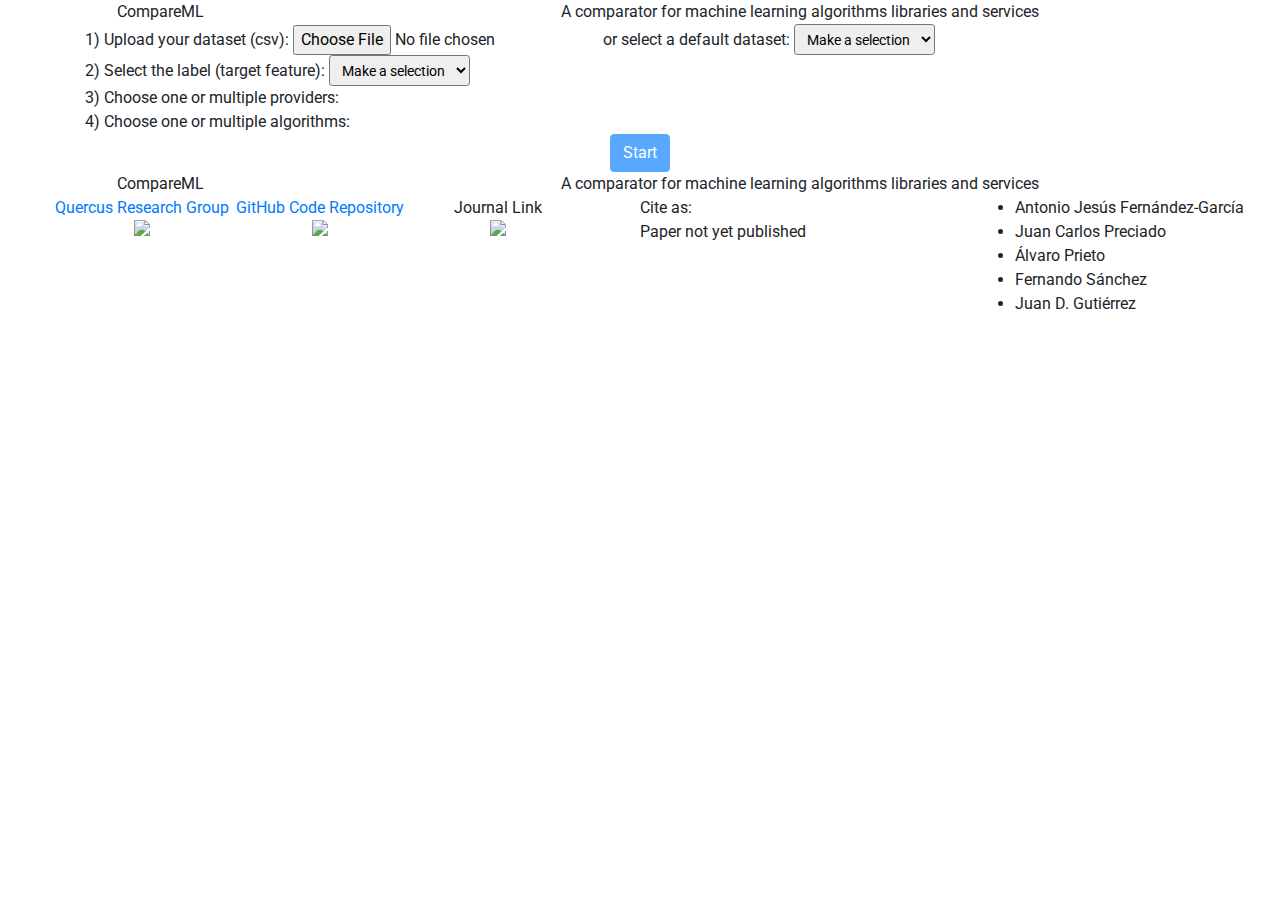
==== public/index.html @ 1232d76a "Add Google Analytics tracking code" ====
<!DOCTYPE html>
<html lang="en">

<head>
    <!-- Global site tag (gtag.js) - Google Analytics -->
    <script async src="https://www.googletagmanager.com/gtag/js?id=UA-166665128-1"></script>
    <script>
        window.dataLayer = window.dataLayer || [];
        function gtag(){dataLayer.push(arguments);}
        gtag('js', new Date());

        gtag('config', 'UA-166665128-1');
    </script>
    <meta charset="utf-8">
    <title>CompareML</title>

    <!-- jQuery -->
    <script src="https://code.jquery.com/jquery-3.4.1.min.js" integrity="sha256-CSXorXvZcTkaix6Yvo6HppcZGetbYMGWSFlBw8HfCJo=" crossorigin="anonymous"></script>

    <!-- Bootstrap -->
    <link rel="stylesheet" href="https://stackpath.bootstrapcdn.com/bootstrap/4.4.1/css/bootstrap.min.css" integrity="sha384-Vkoo8x4CGsO3+Hhxv8T/Q5PaXtkKtu6ug5TOeNV6gBiFeWPGFN9MuhOf23Q9Ifjh" crossorigin="anonymous">

    <!-- Custom client.js -->
    <script type="text/javascript" src="static/client.js"></script>

    <!-- Custom CSS -->
    <link href="https://fonts.googleapis.com/css?family=Roboto&display=swap" rel="stylesheet">
    <link rel="stylesheet" href="static/style.css">
</head>

<body>
    <div class="container-fluid">
        <!--     ###############  BANNER ############### -->
        <div id="banner" class="header row align-items-center">
            <div id="title" class="col-3" align="center">CompareML</div>
            <div id="description" class="col-9" align="center">A comparator for machine learning algorithms libraries and services</div>
        </div>

        <!--     ###############  CONTENT ############### -->
        <div id="content">
            <div id="form_div" class="container">
                <div class="row margin_bot">
                    <div class="col">
                        <span class="big">1) </span>

                        <span class="steps">Upload your dataset (csv):</span>
                        <input type="file" id="file" class="" accept=".csv" onchange="populateTargetSelectWithFile()" />
                        <span class="steps">or select a default dataset:</span>
                        <select id="default_select" class="form-control-sm" onchange="populateTargetSelectWithDefault()">
                            <option selected disabled hidden>Make a selection</option>
                        </select>
                    </div>
                </div>


                <div class="row margin_bot">
                    <div class="col">
                        <div id="target_div">
                            <span class="big">2) </span>
                            <span class="steps">Select the label (target feature):</span>
                            <select id="target_select" class="form-control-sm">
                                <option selected disabled hidden>Make a selection</option>
                            </select>
                        </div>
                    </div>
                </div>

                <div id="providers_div" class="row margin_bot">
                    <div class="col">
                        <div class="row">
                            <div class="col">
                                <span class="big">3) </span>
                                <span class="steps">Choose one or multiple providers:</span>
                                <div id="providers_checks_div" class="row justify-content-center"></div>
                            </div>
                        </div>
                    </div>
                </div>

                <div id="algorithms_div" class="row margin_bot">
                    <div class="col">
                        <div class="row">
                            <div class="col">
                                <span class="big">4) </span>
                                <span class="steps">Choose one or multiple algorithms:</span>
                                <div id="algorithms_checks_div" class=""></div>
                            </div>
                        </div>
                    </div>
                </div>
                <div id="start_button_div" class="row justify-content-center margin_bot">
                    <button type="button" id="start_button" class="btn btn-primary disabled" onclick="submitOptions()">Start</button>

                </div>
                <p class="text-center small" id="patient_warning" style="display:none">Experiments may take time, please be patient</p>
            </div>
        </div>
        <div id="result_div" class="container-fluid">
            <div id="result_row" class="row"></div>
        </div>
        <!--     ###############  FOOTER ############### -->
        <div id="footer" class="row">
            <div class="col">
                <div class="header row align-items-center">
                    <div id="title" class="col-3" align="center">CompareML</div>
                    <div id="description" class="col-9" align="center">A comparator for machine learning algorithms libraries and services</div>
                </div>

                <div class="row">
                    <div class="col">
                        <div class="row">
                            <div class="col-1"></div>
                            <div class="col">
                                <a href="https://quercusseg.unex.es" title="Quercus Software Engineering Group">
                                    <div class="row align-items-center justify-content-center">
                                        Quercus Research Group
                                    </div>
                                    <div class="row align-items-center justify-content-center">
                                        <img src="/static/img/quercus.png" />
                                    </div>
                                </a>
                            </div>
                            <div class="col">
                                <a href="https://github.com/i3uex/CompareML" title="CompareML at GitHub">
                                    <div class="row align-items-center justify-content-center">
                                        GitHub Code Repository
                                    </div>
                                    <div class="row align-items-center justify-content-center">
                                        <img src="/static/img/github.png" srcset="/static/img/github@2x.png 2x"/>
                                    </div>
                                </a>
                            </div>
                            <div class="col">
                                <div class="row align-items-center justify-content-center">
                                    Journal Link
                                </div>
                                <div class="row align-items-center justify-content-center">
                                    <img src="/static/img/journal.png" srcset="/static/img/journal@2x.png 2x" />
                                </div>
                            </div>
                            <div class="col-1"></div>
                        </div>
                    </div>
                    <div class="col">
                        <div class="row">

                            <div class="col">
                                <div class="row">
                                    Cite as:
                                </div>
                                <div class="row" id="cite">
                                    Paper not yet published
                                </div>
                            </div>

                            <div class="col">
                                <ul>
                                    <li>Antonio Jesús Fernández-García</li>
                                    <li>Juan Carlos Preciado</li>
                                    <li>Álvaro Prieto</li>
                                    <li>Fernando Sánchez</li>
                                    <li>Juan D. Gutiérrez</li>
                                </ul>
                            </div>
                        </div>
                    </div>
                </div>
            </div>
        </div>
    </div>

</body>

</html>
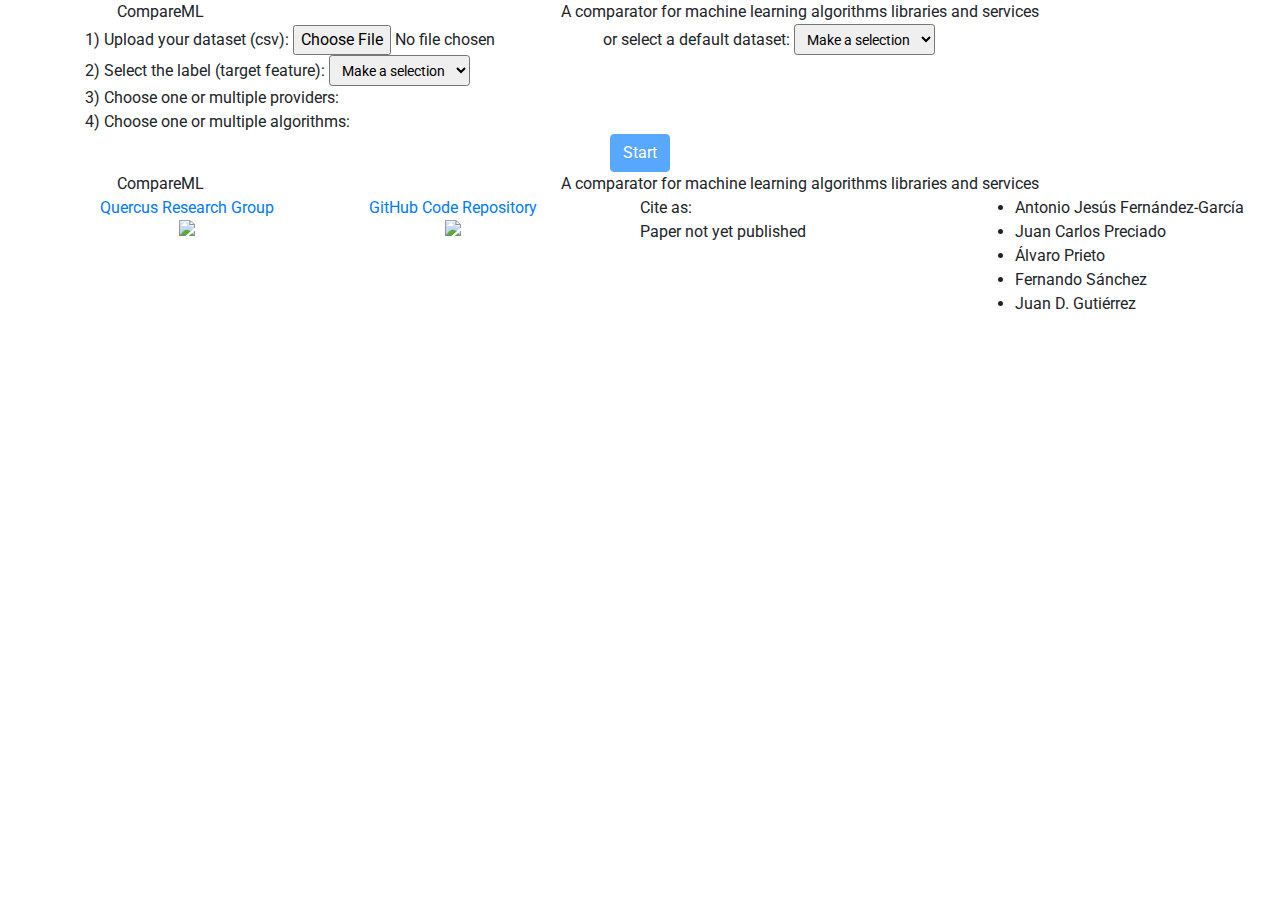
==== commit 657c08ef: "Remove journal link" ====
--- a/public/index.html
+++ b/public/index.html
@@ -89,8 +89,7 @@
                     </div>
                 </div>
                 <div id="start_button_div" class="row justify-content-center margin_bot">
-                    <button type="button" id="start_button" class="btn btn-primary disabled" onclick="submitOptions()">Start</button>
-
+                    <button type="button" id="start_button" class="btn btn-primary disabled">Start</button>
                 </div>
                 <p class="text-center small" id="patient_warning" style="display:none">Experiments may take time, please be patient</p>
             </div>
@@ -116,7 +115,7 @@
                                         Quercus Research Group
                                     </div>
                                     <div class="row align-items-center justify-content-center">
-                                        <img src="/static/img/quercus.png" />
+                                        <img src="/static/img/quercus.png" srcset="/static/img/quercus@2x.png 2x"/>
                                     </div>
                                 </a>
                             </div>
@@ -129,14 +128,6 @@
                                         <img src="/static/img/github.png" srcset="/static/img/github@2x.png 2x"/>
                                     </div>
                                 </a>
-                            </div>
-                            <div class="col">
-                                <div class="row align-items-center justify-content-center">
-                                    Journal Link
-                                </div>
-                                <div class="row align-items-center justify-content-center">
-                                    <img src="/static/img/journal.png" srcset="/static/img/journal@2x.png 2x" />
-                                </div>
                             </div>
                             <div class="col-1"></div>
                         </div>
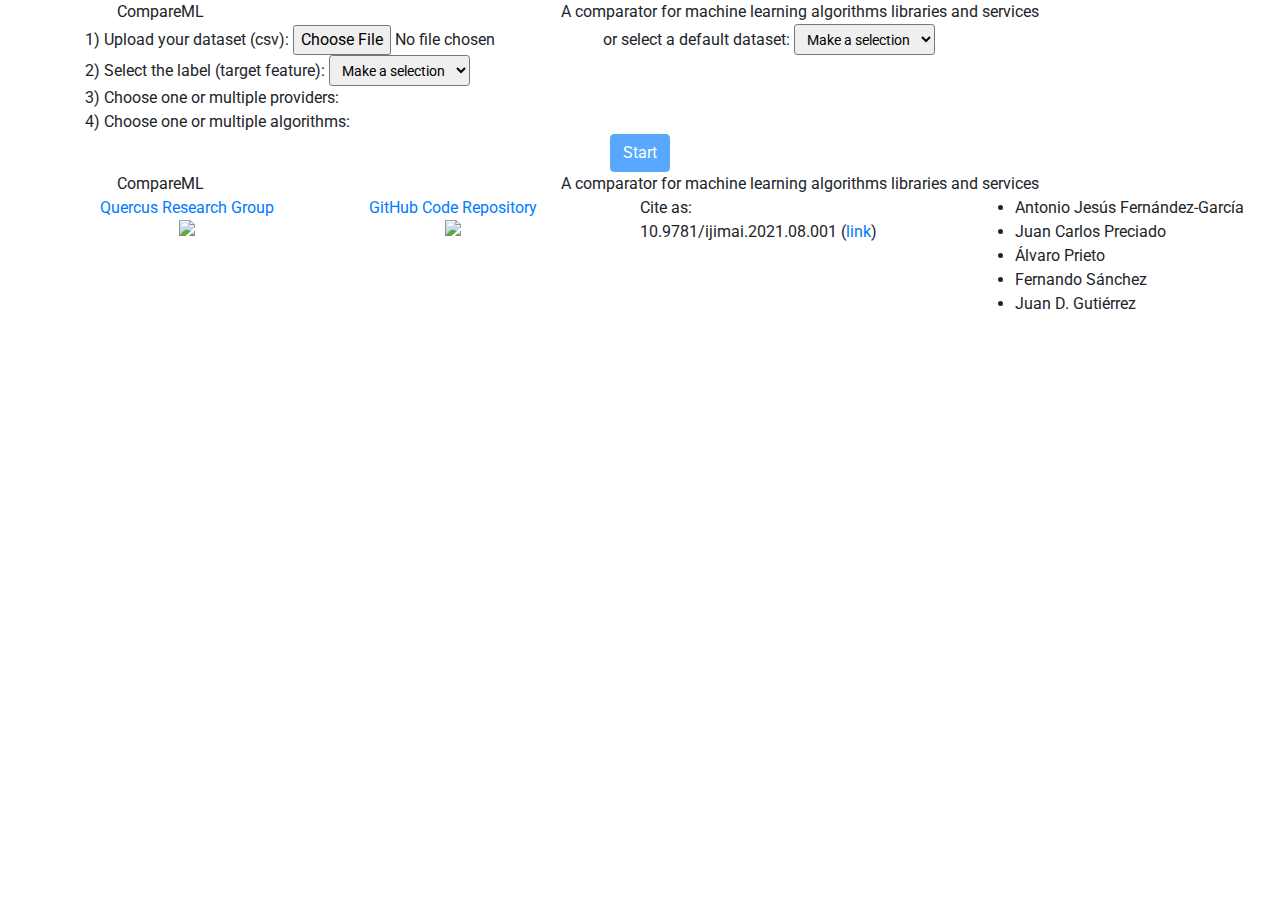
==== commit 02682791: "Add cite to footer" ====
--- a/public/index.html
+++ b/public/index.html
@@ -140,7 +140,7 @@
                                     Cite as:
                                 </div>
                                 <div class="row" id="cite">
-                                    Paper not yet published
+                                    10.9781/ijimai.2021.08.001 (<a href="http://dx.doi.org/10.9781/ijimai.2021.08.001" title="CompareML: A Novel Approach to Supporting Preliminary Data Analysis Decision Making">link</a>)
                                 </div>
                             </div>
 
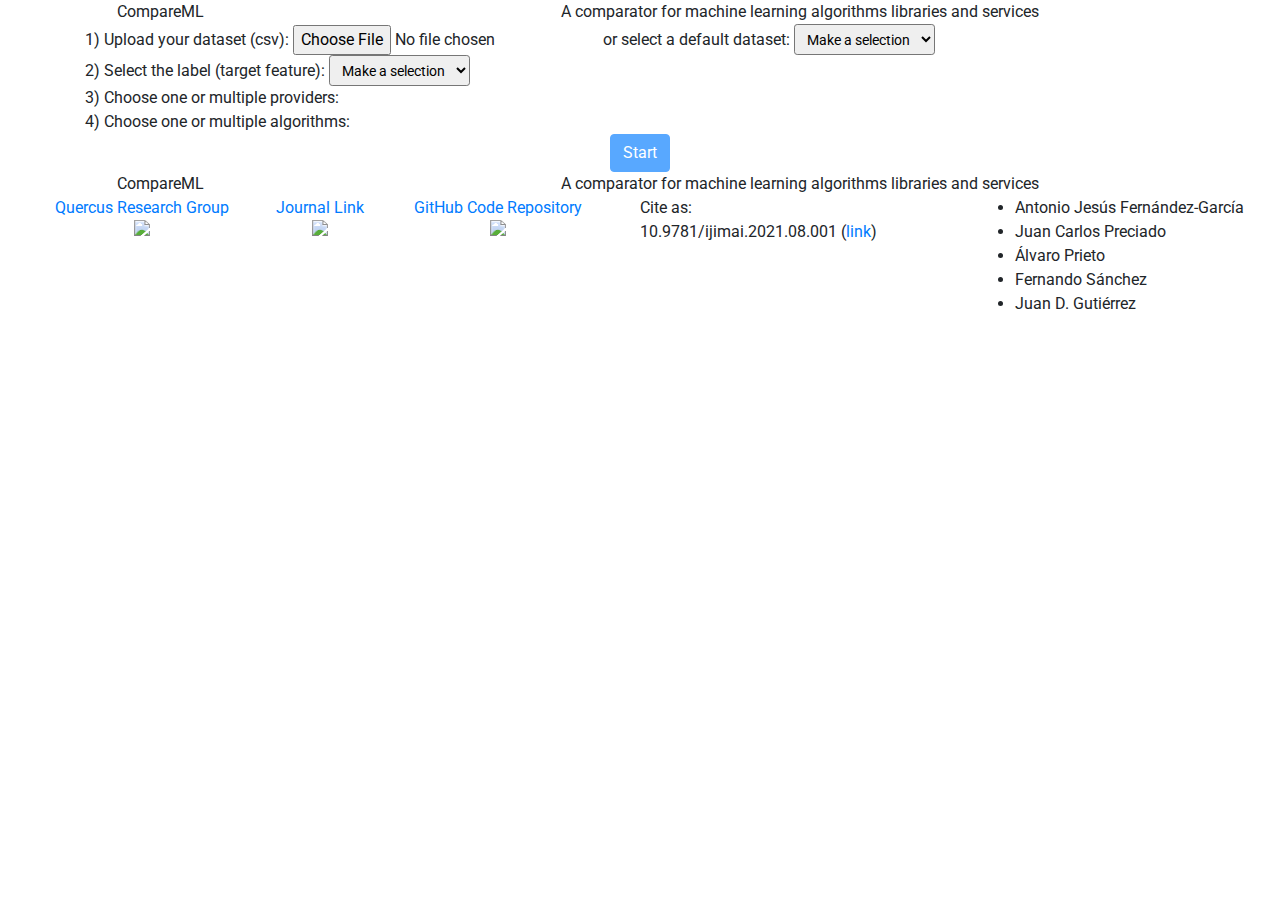
==== commit 7d9c6a5e: "Add journal to footer" ====
--- a/public/index.html
+++ b/public/index.html
@@ -120,6 +120,16 @@
                                 </a>
                             </div>
                             <div class="col">
+                                <a href="https://www.ijimai.org/journal/bibcite/reference/2982" title="CompareML: A Novel Approach to Supporting Preliminary Data Analysis Decision Making">
+                                    <div class="row align-items-center justify-content-center">
+                                        Journal Link
+                                    </div>
+                                    <div class="row align-items-center justify-content-center">
+                                        <img src="/static/img/journal.png" srcset="/static/img/journal@2x.png 2x" />
+                                    </div>
+                                </a>
+                            </div>
+                            <div class="col">
                                 <a href="https://github.com/i3uex/CompareML" title="CompareML at GitHub">
                                     <div class="row align-items-center justify-content-center">
                                         GitHub Code Repository
